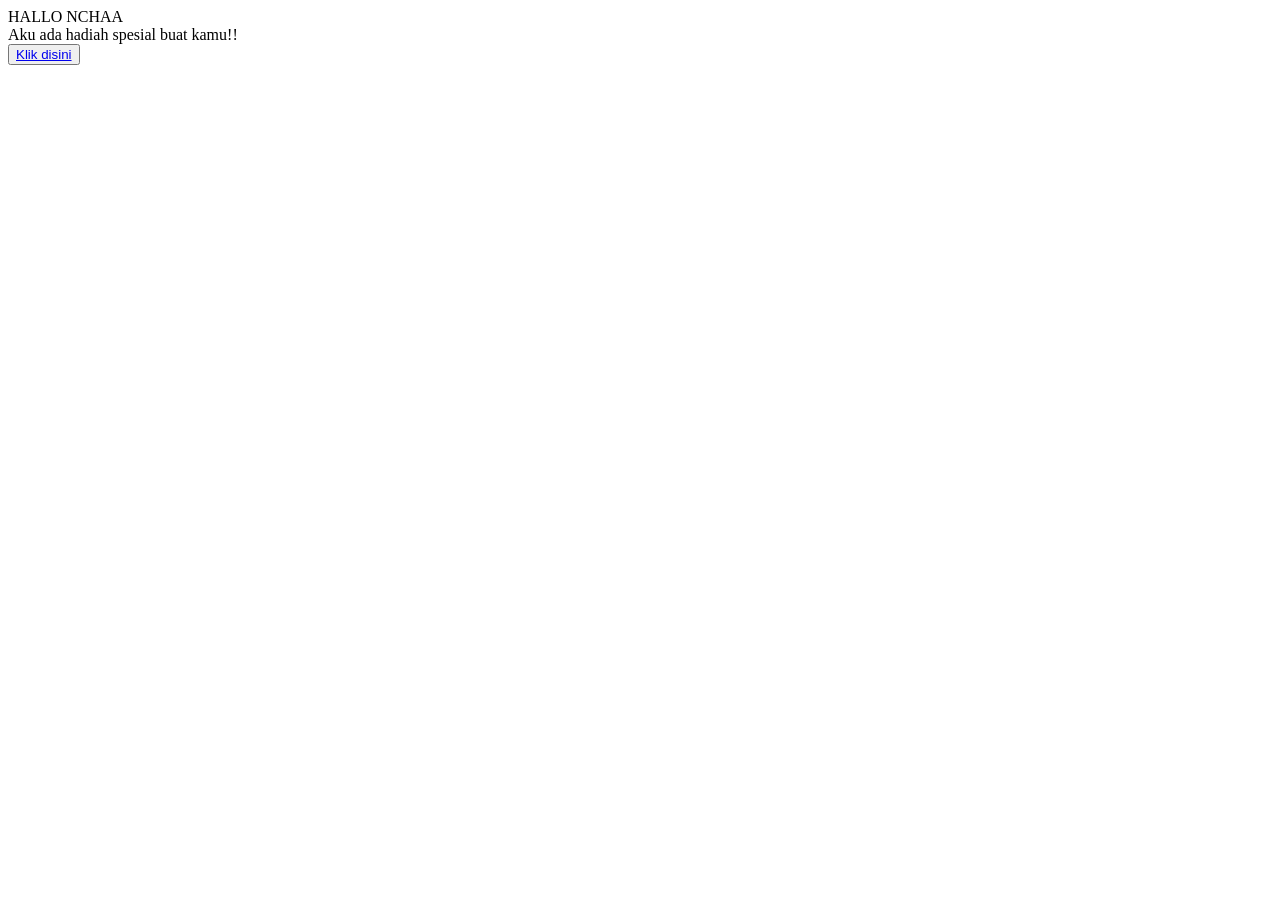
==== index.html @ 2aa616ed "Add files via upload" ====
<!DOCTYPE html>
<html lang="en">
<head>
    <meta charset="UTF-8">
    <meta http-equiv="X-UA-Compatible" content="IE=edge">
    <meta name="viewport" content="width=device-width, initial-scale=1.0">
    <link rel="stylesheet" href="css/style.css">
    <link rel="icon" href="img/flowers.png" type="image/x-icon">
    <title>Flowers</title>
</head>
<body>
<div class="greetings">
    <span>H</span><span>A</span><span>L</span><span>L</span><span>O</span>
    <span>N</span><span>C</span><span>H</span><span>A</span><span>A</span>
</div>
    <div class="description">
        <span>Aku ada hadiah spesial buat kamu!!</span>
    </div>
    <div class="button">
        <button>
            <a href="flower.html">Klik disini</a>
        </button>
        
    </div>
</body>
</html>
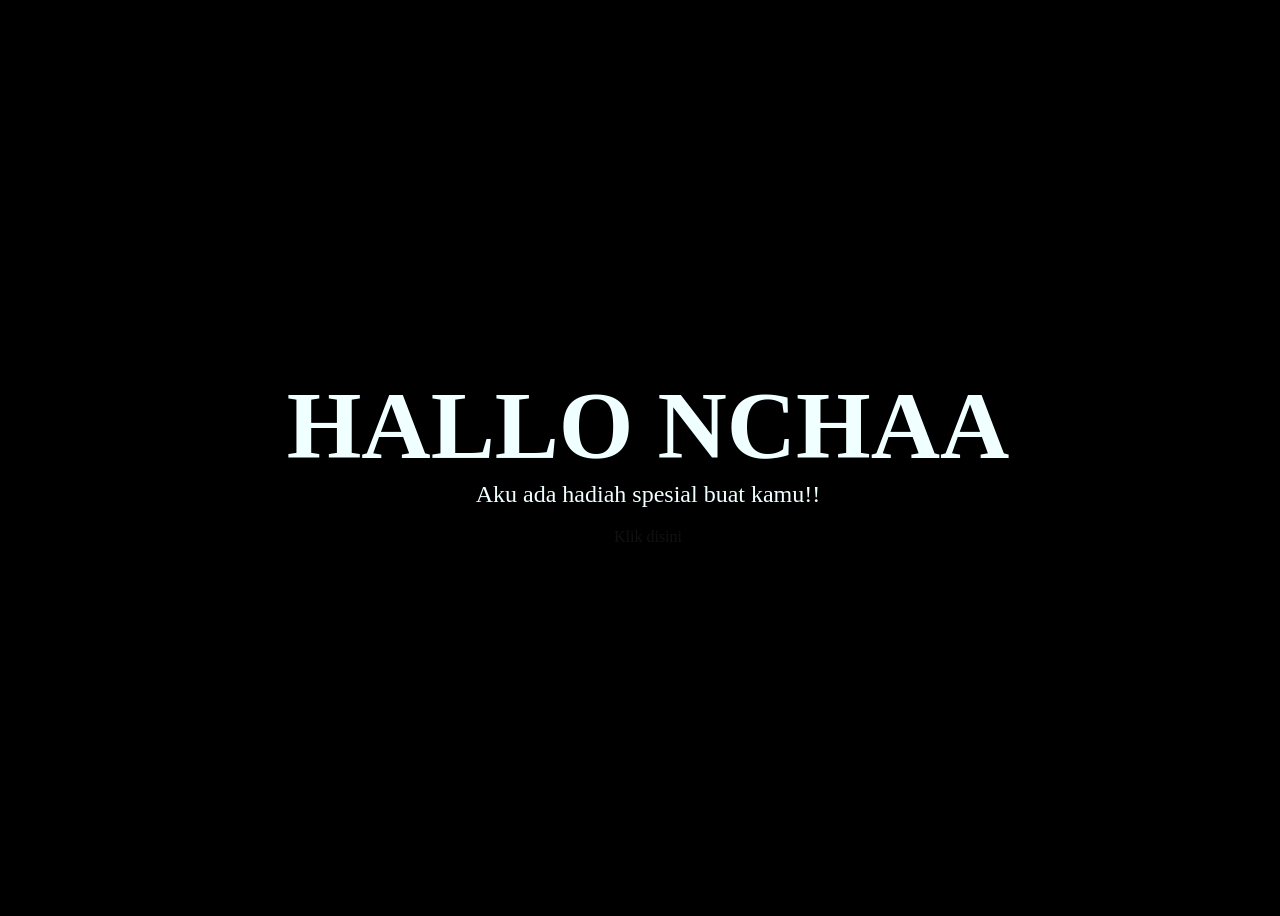
==== commit 871db060: "Update index.html" ====
--- a/index.html
+++ b/index.html
@@ -4,23 +4,25 @@
     <meta charset="UTF-8">
     <meta http-equiv="X-UA-Compatible" content="IE=edge">
     <meta name="viewport" content="width=device-width, initial-scale=1.0">
-    <link rel="stylesheet" href="css/style.css">
-    <link rel="icon" href="img/flowers.png" type="image/x-icon">
+    
+    <link rel="stylesheet" href="style.css">
+    
     <title>Flowers</title>
 </head>
 <body>
-<div class="greetings">
-    <span>H</span><span>A</span><span>L</span><span>L</span><span>O</span>
-    <span>N</span><span>C</span><span>H</span><span>A</span><span>A</span>
-</div>
+
+    <div class="greetings">
+        <span>H</span><span>A</span><span>L</span><span>L</span><span>O</span>
+        <span>N</span><span>C</span><span>H</span><span>A</span><span>A</span>
+    </div>
+
     <div class="description">
         <span>Aku ada hadiah spesial buat kamu!!</span>
     </div>
+
     <div class="button">
-        <button>
-            <a href="flower.html">Klik disini</a>
-        </button>
-        
+        <a href="flower.html">Klik disini</a>
     </div>
+
 </body>
-</html>+</html>
--- a/style.css
+++ b/style.css
@@ -0,0 +1,85 @@
+@import url('https://fonts.googleapis.com/css2?family=Poppins:ital,wght@0,500;1,900&display=swap');
+*{
+    font-family: 'Poppins',cursive;
+}
+body{
+    color: azure;
+    width: 100%;
+    height: 100vh;
+    display: flex;
+    flex-direction: column;
+    align-items: center;
+    justify-content: center;
+    background-color: black;
+}
+.greetings{
+    font-size: 6rem;
+    font-weight: 900;
+}
+.greetings > span{
+    animation: glow 2.5s ease-in-out infinite;
+    display: inline-block;
+}
+@keyframes glow{
+    0%, 100%{
+        color: #ffffff;
+        text-shadow: 0 0 12px #39c6d6, 0 0 50px #39c6d6, 0 0 100px #39c6d6;
+    }
+    10%, 90%{
+        color: #111;
+        text-shadow: none;
+    }
+}
+.greetings > span:nth-child(2){
+    animation-delay: 0.2s ;
+}
+.greetings > span:nth-child(3){
+    animation-delay: 0.4s ;
+}
+.greetings > span:nth-child(4){
+    animation-delay: 0.6s;
+}
+.greetings > span:nth-child(5){
+    animation-delay: 0.8s;
+}
+.greetings > span:nth-child(6){
+    animation-delay: 1.0s;
+}
+.greetings > span:nth-child(7){
+    animation-delay: 1.2s;
+}
+.greetings > span:nth-child(8){
+    animation-delay: 1.4s;
+}
+.greetings > span:nth-child(9){
+    animation-delay: 1.6s;
+}
+.greetings > span:nth-child(10){
+    animation-delay: 1.8s;
+}
+.description{
+    font-size: 1.5rem;
+    margin-bottom: 20px;
+}
+
+.button a{
+    text-decoration: none;
+    font-size: 1rem;
+    color: #111;
+}
+
+@media screen and (max-width:574px){
+    .greetings{
+        display: block;
+        font-size: 3rem;
+        font-weight: 500;
+        text-align: center;
+    }
+    .description{
+        font-size: 1rem;
+    }
+    
+    .button a{
+        font-size: .5rem;
+    }
+}
